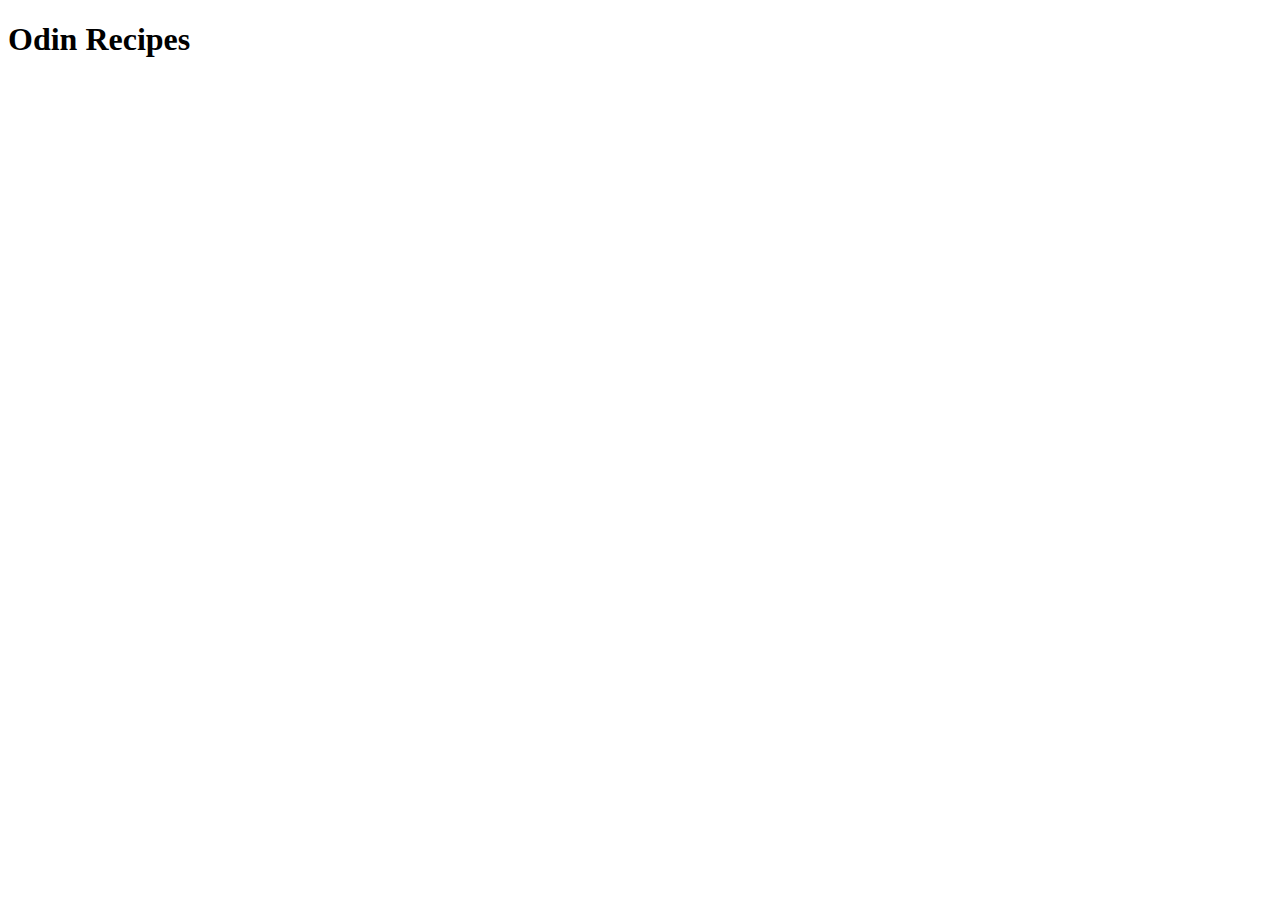
==== index.html @ f4b87602 "Modified README.md and created the index.html page and populated with HTML boilerplate as well as a " ====
<!DOCTYPE html>
<html lang="en">
<head>
    <meta charset="UTF-8">
    <meta http-equiv="X-UA-Compatible" content="IE=edge">
    <meta name="viewport" content="width=>, initial-scale=1.0">
    <title>Document</title>
</head>
<body>
    <h1>Odin Recipes</h1>
</body>
</html>
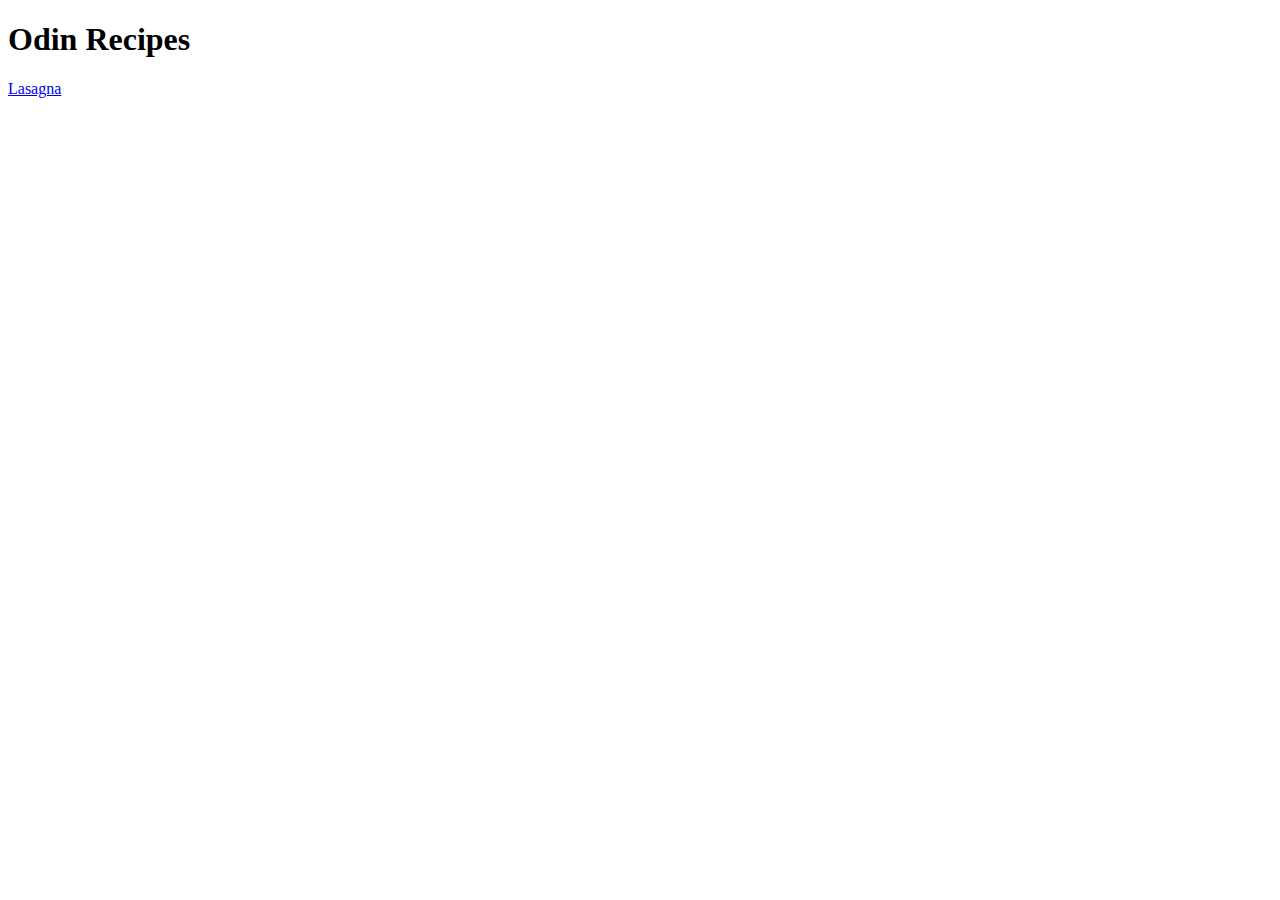
==== commit 681f5def: "Lasagna picture and page update" ====
--- a/index.html
+++ b/index.html
@@ -8,5 +8,6 @@
 </head>
 <body>
     <h1>Odin Recipes</h1>
+    <a href="recipes/lasagna.html">Lasagna</a>
 </body>
 </html>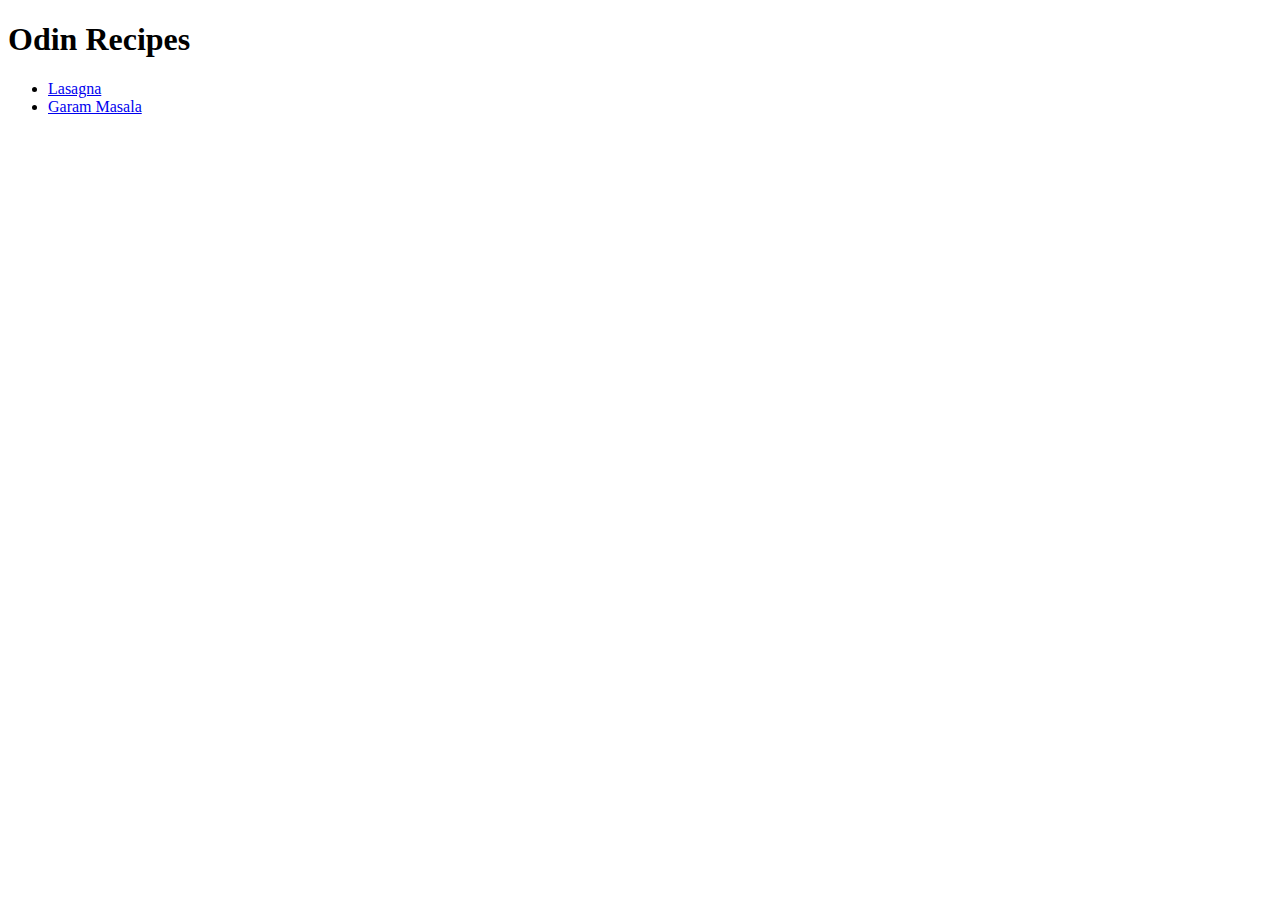
==== commit a19d6d6d: "commited from layer up" ====
--- a/index.html
+++ b/index.html
@@ -8,6 +8,9 @@
 </head>
 <body>
     <h1>Odin Recipes</h1>
-    <a href="recipes/lasagna.html">Lasagna</a>
+    <ul>
+        <li><a href="recipes/lasagna.html">Lasagna</a></li>
+        <li><a href="recipes/garam-masala.html">Garam Masala</a></li>
+    </ul>
 </body>
 </html>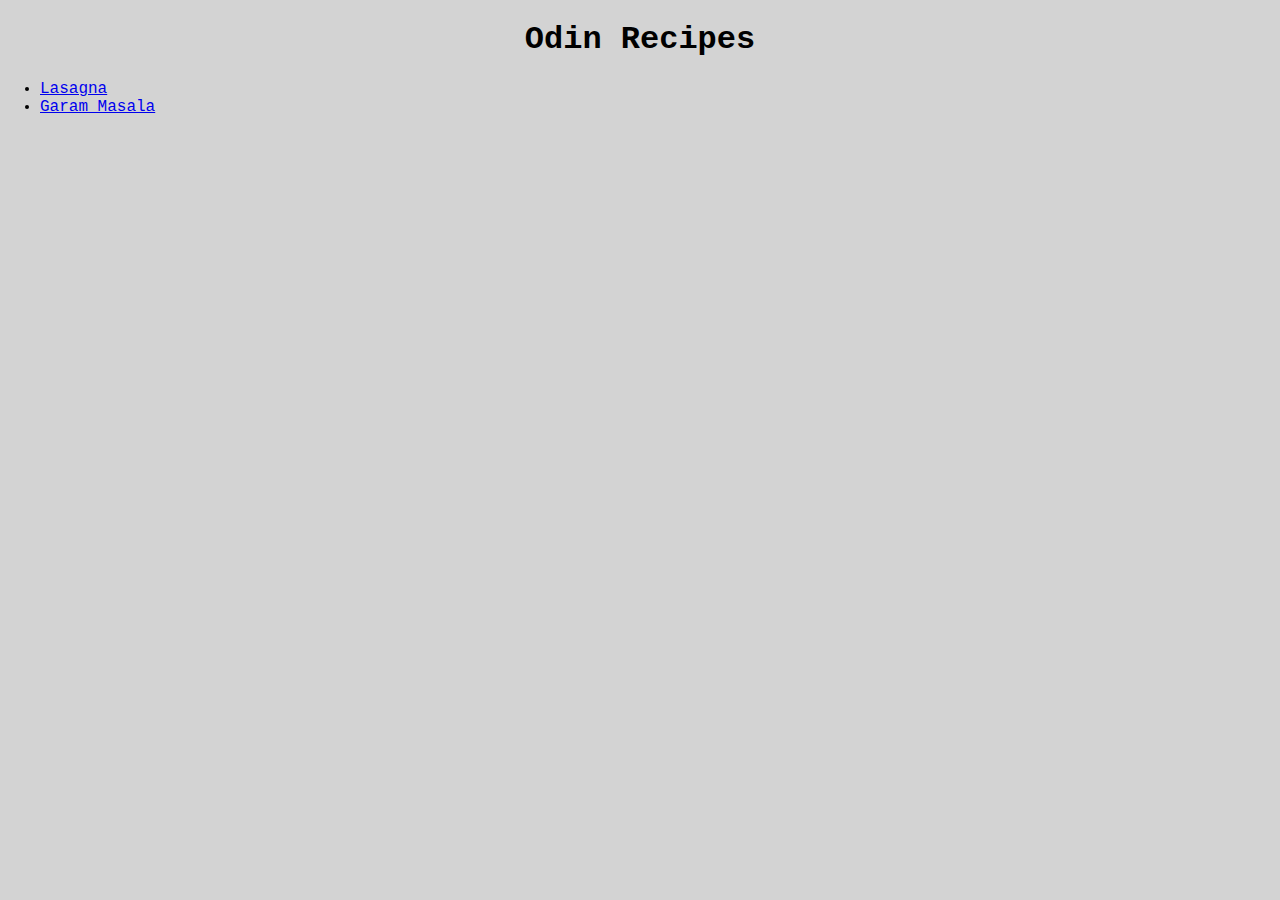
==== commit a3ae7385: "updated css for all pages" ====
--- a/index.html
+++ b/index.html
@@ -4,13 +4,16 @@
     <meta charset="UTF-8">
     <meta http-equiv="X-UA-Compatible" content="IE=edge">
     <meta name="viewport" content="width=>, initial-scale=1.0">
+    <link rel="stylesheet" href="styles.css">
     <title>Document</title>
 </head>
 <body>
+<div>
     <h1>Odin Recipes</h1>
     <ul>
         <li><a href="recipes/lasagna.html">Lasagna</a></li>
         <li><a href="recipes/garam-masala.html">Garam Masala</a></li>
     </ul>
+</div>
 </body>
 </html>--- a/styles.css
+++ b/styles.css
@@ -0,0 +1,32 @@
+body {
+    background-color: lightgray;
+    font-family: 'Courier New', Courier, monospace;
+    margin: auto;
+    }
+
+h1 {
+    text-align: center;
+}
+
+h3 {
+    text-align: center;
+}
+
+ul {
+    text-align: left;
+}
+
+img {
+    height: auto;
+    width: 200px;
+    border-radius: 50%;
+    display: block;
+    margin-left: auto;
+    margin-right: auto;
+}
+
+p.serving {
+    font-size: 15px;
+    font-style: italic;
+    text-align: center;
+}